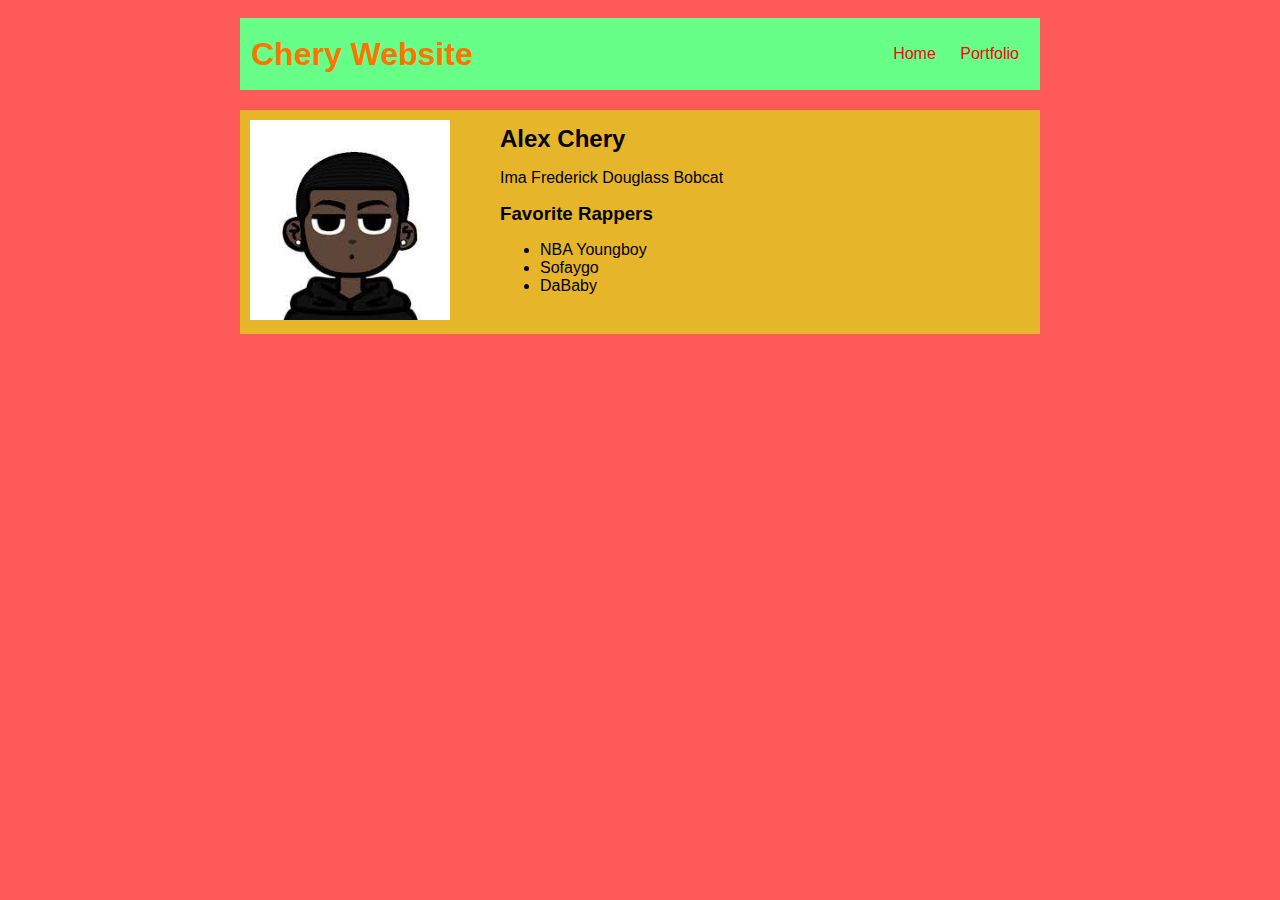
==== index.html @ ea6ede01 "adding home page" ====
<!DOCTYPE HTML>
<html>

<head>
    <title>yvngchery</title>
    <style>
        body {
            background: rgb(255, 90, 90);
            color: rgb(2, 2, 2);
            padding: 10px;
            font-family: arial;
        }

        #all-contents {
            max-width: 800px;
            margin: auto;
        }

        /* navigation menu */
        nav {
            background: rgb(104, 255, 136);
            margin: 0 auto;
            margin-bottom: 20px;
            display: flex;
            padding: 11px;
        }

        h1 {
            display: flex;
            align-items: center;
            color: rgb(255, 115, 0);
            flex: 5;
            margin: 0;
        }

        #nav-ul {
            list-style-image: none;
        }

        .nav-li {
            display: inline-block;
            padding: 0 10px;
        }

        a {
            text-decoration:none;
            color: rgb(252, 0, 21);
        }

        /* main container area beneath menu */
        main {
            background: rgb(231, 181, 42);
            display: flex;
        }

        .sidebar {
            margin-right: 25px;
            padding: 10px;
        }

        .sidebar-img {
            width: 200px;
        }

        .content {
            flex: 1;
            padding: 15px;
        }

        #interests {
            border: 4px rgb(88, 58, 58) ridge;
            padding: 8px;
        }

        h2,
        h3 {
            margin: 0px;
        }
    </style>
</head>

<body>
    <!-- All content goes here -->
    <div id="all-contents">

        <nav>
            <h1>Chery Website</h1>
            <ul id="nav-ul">
                <li class="nav-li">
                    <a href="index.html"> Home </a>
                </li>
                <li class="nav-li">
                    <a href="portfolio.html"> Portfolio </a>
                </li>
            </ul>
        </nav>
        <main>
            <!-- Sidebar section -->
            <div class="sidebar">
                <img class="sidebar-img" src="chery.jpeg">
            </div>

            <!-- Content section -->
            <div class="content">
                <h2>Alex Chery</h2>
                <p>Ima Frederick Douglass Bobcat</p>
                <!-- Interests section -->
                <div id="interest">
                    <h3>Favorite Rappers</h3>
                    <ul>
                        <li>NBA Youngboy</li>
                        <li>Sofaygo</li>
                        <li>DaBaby</li>
                    </ul>
                </div>
            </div>
        </main>
    </div>

</body>

</html>
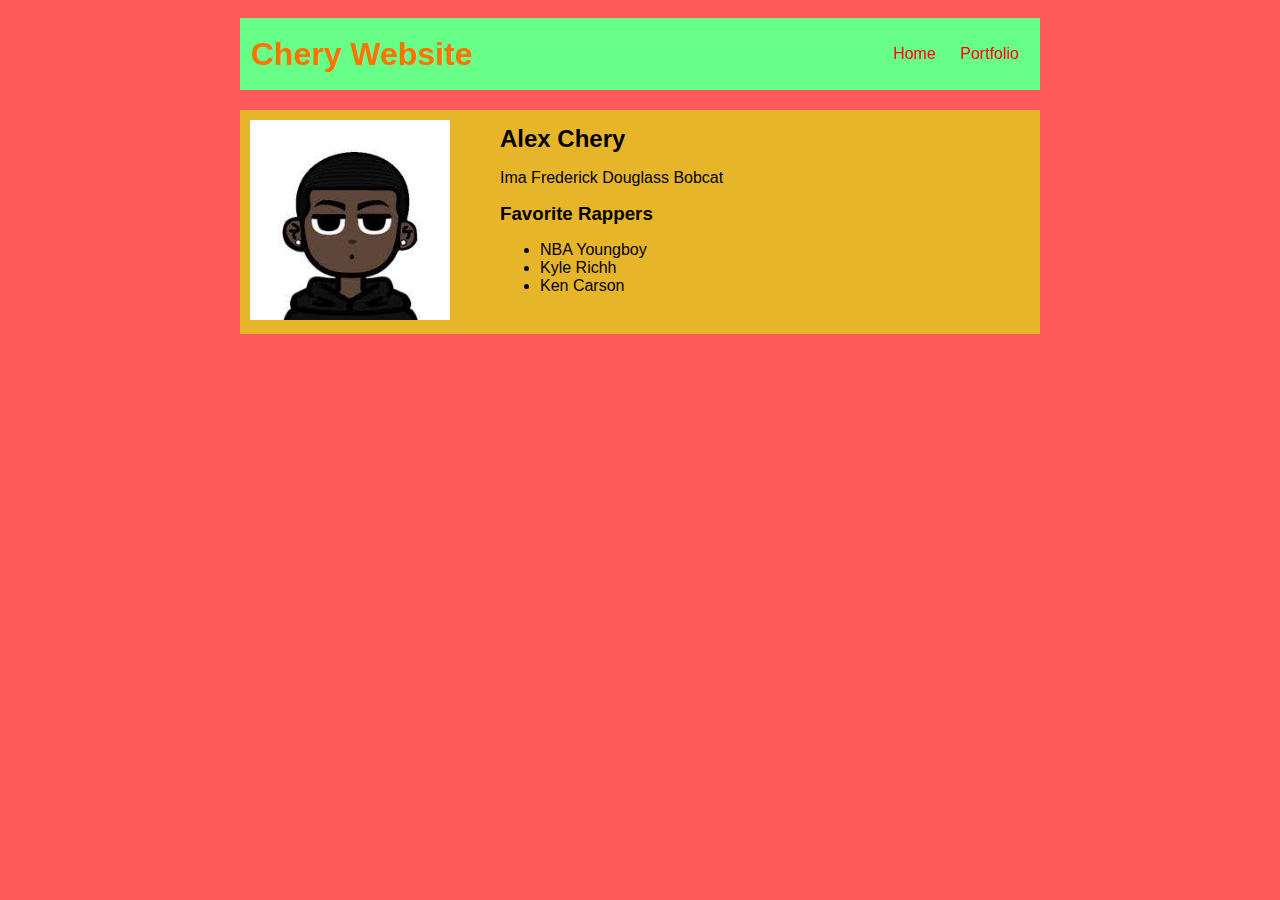
==== commit fd4d5e05: "worked on platform neo" ====
--- a/index.html
+++ b/index.html
@@ -109,8 +109,8 @@
                     <h3>Favorite Rappers</h3>
                     <ul>
                         <li>NBA Youngboy</li>
-                        <li>Sofaygo</li>
-                        <li>DaBaby</li>
+                        <li>Kyle Richh</li>
+                        <li>Ken Carson</li>
                     </ul>
                 </div>
             </div>
